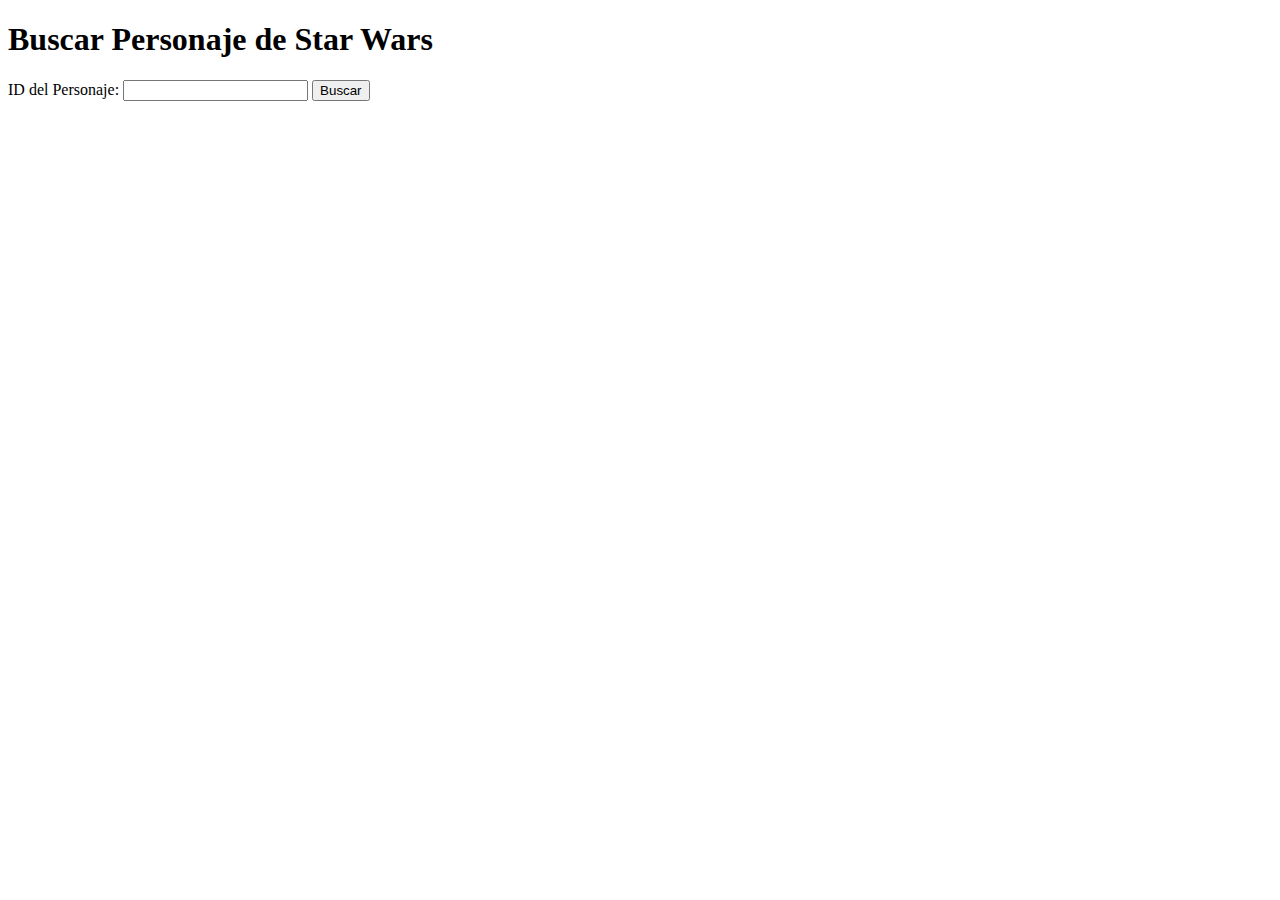
==== UD05_Retos/Ejercicio3/A/index.html @ 3eb239fd "done" ====
<!DOCTYPE html>
<html lang="en">
<head>
  <meta charset="UTF-8">
  <meta name="viewport" content="width=device-width, initial-scale=1.0">
  <title>Document</title>
</head>
<body>
  <h1>Buscar Personaje de Star Wars</h1>
  <form id="personajeForm">
    <label for="personajeId">ID del Personaje:</label>
    <input type="text" id="personajeId" name="personajeId" required pattern="^[1-9][0-9]?$">
    <span class="error-message" id="error-message"></span>
    <button type="submit">Buscar</button>
  </form>
  <div id="personaje"></div>

  <script type="module" src="./script.js"></script>
</body>
</html>
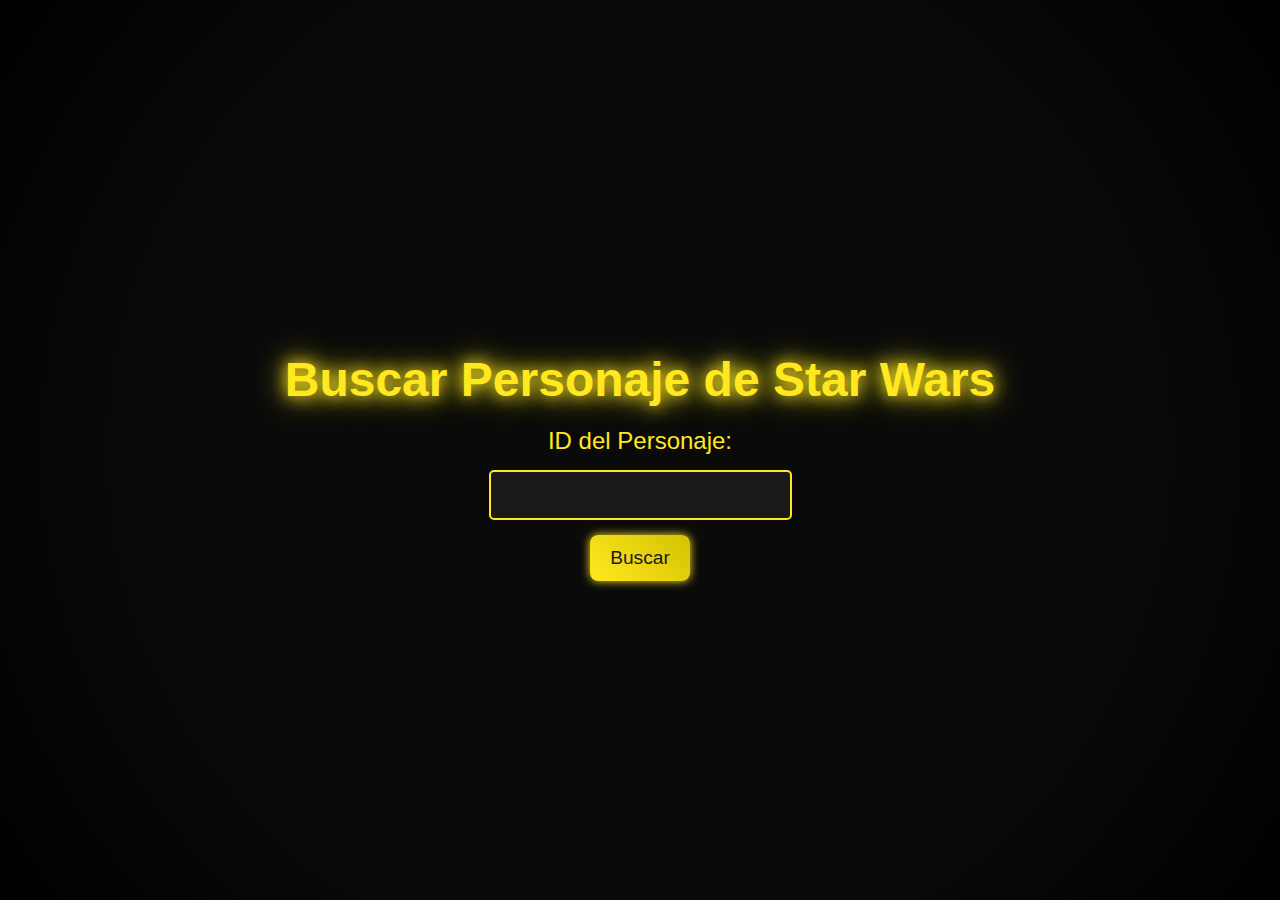
==== commit f46c333f: "a DONE" ====
--- a/UD05_Retos/Ejercicio3/A/index.html
+++ b/UD05_Retos/Ejercicio3/A/index.html
@@ -3,6 +3,7 @@
 <head>
   <meta charset="UTF-8">
   <meta name="viewport" content="width=device-width, initial-scale=1.0">
+  <link rel="stylesheet" href="css/style.css" type="text/css">
   <title>Document</title>
 </head>
 <body>
@@ -10,10 +11,10 @@
   <form id="personajeForm">
     <label for="personajeId">ID del Personaje:</label>
     <input type="text" id="personajeId" name="personajeId" required pattern="^[1-9][0-9]?$">
-    <span class="error-message" id="error-message"></span>
     <button type="submit">Buscar</button>
   </form>
-  <div id="personaje"></div>
+  <div id="personaje" style="display: none;"></div>
+  <div id="error" style="display: none;"></div>
 
   <script type="module" src="./script.js"></script>
 </body>
--- a/UD05_Retos/Ejercicio3/A/css/style.css
+++ b/UD05_Retos/Ejercicio3/A/css/style.css
@@ -0,0 +1,117 @@
+/* General Star Wars Styles */
+body {
+    font-family: 'Star Jedi', sans-serif;
+    margin: 0;
+    padding: 0;
+    background: radial-gradient(circle, #0a0a0a 60%, #000000 100%);
+    color: #ffffff;
+    text-align: center;
+    height: 100vh;
+    display: flex;
+    flex-direction: column;
+    align-items: center;
+    justify-content: center;
+}
+
+h1 {
+    font-size: 3em;
+    margin-bottom: 20px;
+    color: #ffe81f;
+    text-shadow: 0 0 15px #ffe81f, 0 0 30px #ffe81f;
+    animation: title-flicker 2.5s infinite;
+}
+
+/* Container for Form and Content */
+main {
+    width: 80%;
+    max-width: 600px;
+    background-color: rgba(0, 0, 0, 0.85);
+    border: 2px solid #ffe81f;
+    border-radius: 12px;
+    box-shadow: 0 0 20px #ffe81f;
+    padding: 20px;
+}
+
+/* Form Styles */
+form {
+    display: flex;
+    flex-direction: column;
+    gap: 15px;
+    align-items: center;
+}
+
+label {
+    font-size: 1.5em;
+    color: #ffe81f;
+}
+
+input[type="text"] {
+    width: 100%;
+    padding: 12px;
+    border: 2px solid #ffe81f;
+    border-radius: 5px;
+    background-color: #1a1a1a;
+    color: #ffffff;
+    font-size: 1.2em;
+    text-align: center;
+}
+
+input[type="text"]:focus {
+    box-shadow: 0 0 10px #ffe81f;
+    outline: none;
+}
+
+button {
+    padding: 12px 20px;
+    font-size: 1.2em;
+    color: #1a1a1a;
+    background: linear-gradient(45deg, #ffe81f, #d4c201);
+    border: none;
+    border-radius: 8px;
+    cursor: pointer;
+    box-shadow: 0 0 10px #ffe81f;
+    transition: transform 0.3s, box-shadow 0.3s;
+}
+
+button:hover {
+    transform: scale(1.1);
+    box-shadow: 0 0 20px #ffe81f;
+}
+
+/* Character Details Section */
+#personaje {
+    margin-top: 20px;
+    padding: 15px;
+    border-radius: 8px;
+    background-color: rgba(20, 20, 20, 0.9);
+    box-shadow: 0 0 15px #ffe81f;
+    color: #ffffff;
+    text-align: left;
+    line-height: 1.6;
+}
+
+#personaje h2 {
+    font-size: 2em;
+    color: #ffe81f;
+}
+
+#personaje p {
+    font-size: 1.2em;
+    margin: 5px 0;
+}
+
+/* Error Message Section */
+#error {
+    margin-top: 20px;
+    padding: 10px;
+    background-color: rgba(255, 0, 0, 0.8);
+    color: #ffffff;
+    border-radius: 8px;
+    box-shadow: 0 0 10px red;
+}
+
+/* Animations */
+@keyframes title-flicker {
+    0%, 100% { opacity: 1; }
+    50% { opacity: 0.8; }
+}
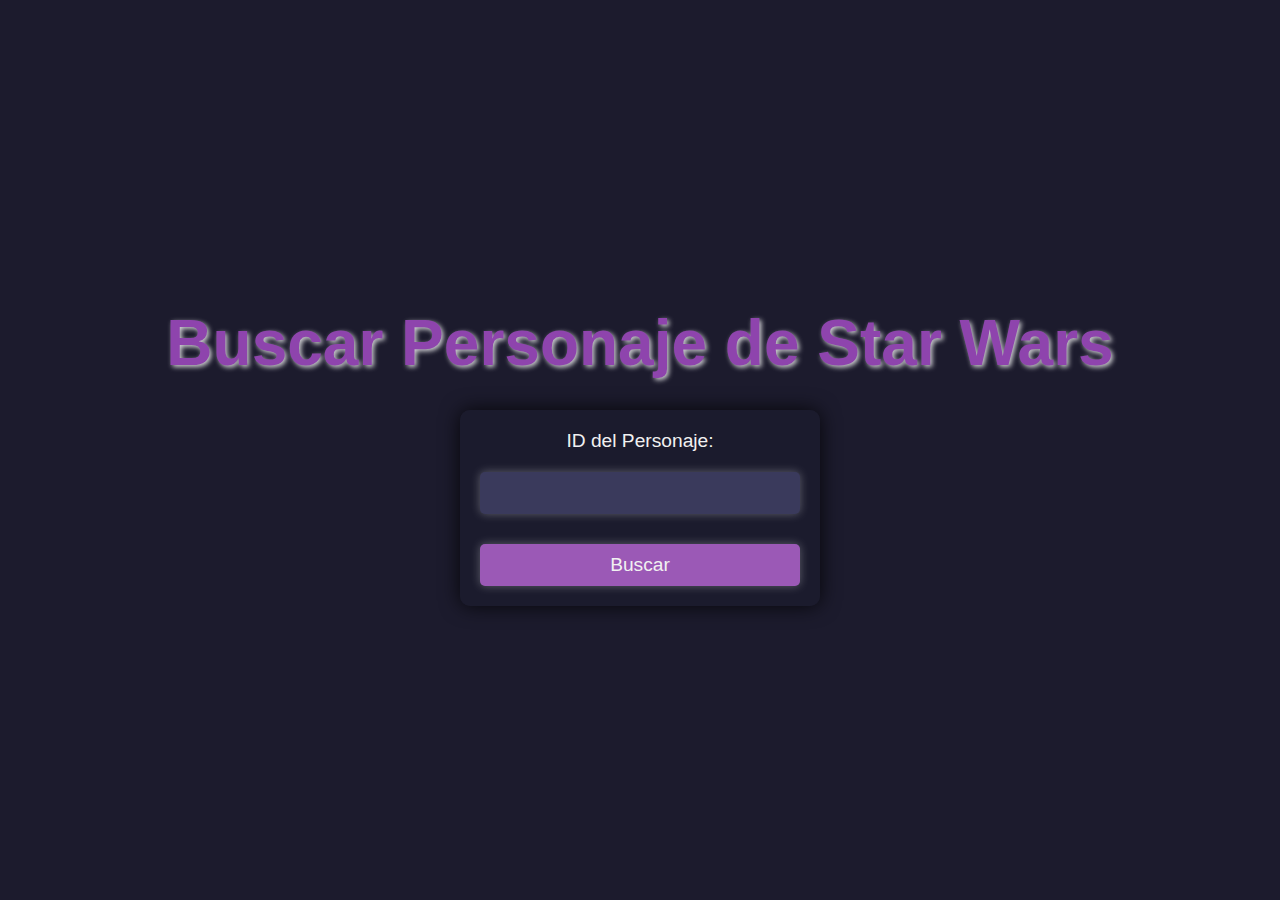
==== commit fc0240f5: "DONE" ====
--- a/UD05_Retos/Ejercicio3/A/index.html
+++ b/UD05_Retos/Ejercicio3/A/index.html
@@ -16,6 +16,6 @@
   <div id="personaje" style="display: none;"></div>
   <div id="error" style="display: none;"></div>
 
-  <script type="module" src="./script.js"></script>
+  <script type="module" src="script.js"></script>
 </body>
 </html>
--- a/UD05_Retos/Ejercicio3/A/css/style.css
+++ b/UD05_Retos/Ejercicio3/A/css/style.css
@@ -1,117 +1,119 @@
-/* General Star Wars Styles */
+/* General Styles */
 body {
-    font-family: 'Star Jedi', sans-serif;
+    font-family: 'Arial', sans-serif;
+    background-color: #1c1b2d; /* Fondo oscuro morado, tema espacial */
+    color: #f1f1f1; /* Texto claro */
     margin: 0;
     padding: 0;
-    background: radial-gradient(circle, #0a0a0a 60%, #000000 100%);
-    color: #ffffff;
+    display: flex;
+    justify-content: center;
+    align-items: flex-start; /* Alineación hacia arriba */
+    flex-direction: column; /* Distribuir elementos en vertical */
+    align-items: center;
+    height: 100vh;
     text-align: center;
-    height: 100vh;
-    display: flex;
-    flex-direction: column;
-    align-items: center;
-    justify-content: center;
-}
-
-h1 {
-    font-size: 3em;
-    margin-bottom: 20px;
-    color: #ffe81f;
-    text-shadow: 0 0 15px #ffe81f, 0 0 30px #ffe81f;
-    animation: title-flicker 2.5s infinite;
-}
-
-/* Container for Form and Content */
-main {
-    width: 80%;
-    max-width: 600px;
-    background-color: rgba(0, 0, 0, 0.85);
-    border: 2px solid #ffe81f;
-    border-radius: 12px;
-    box-shadow: 0 0 20px #ffe81f;
+    background-image: url('https://www.starwars.com/sites/starwars/files/assets/Star-Wars-hero-background.jpg');
+    background-size: cover;
+    background-position: center;
+  }
+  
+  h1 {
+    font-family: 'Star Jedi', sans-serif; /* Fuente inspirada en Star Wars */
+    font-size: 4em;
+    color: #8e44ad; /* Morado oscuro */
+    text-shadow: 2px 2px 5px rgba(255, 255, 255, 0.8);
+    margin-bottom: 30px;
+  }
+  
+  form {
+    background-color: rgba(28, 27, 45, 0.8); /* Fondo oscuro morado translúcido */
+    border-radius: 10px;
     padding: 20px;
-}
-
-/* Form Styles */
-form {
-    display: flex;
-    flex-direction: column;
-    gap: 15px;
-    align-items: center;
-}
-
-label {
+    box-shadow: 0 0 20px rgba(0, 0, 0, 0.8);
+    width: 320px;
+    margin-bottom: 30px; /* Separación con el siguiente div */
+  }
+  
+  label {
+    font-size: 1.2em;
+    color: #f1f1f1;
+    margin-bottom: 10px;
+    display: block;
+  }
+  
+  input[type="text"] {
+    width: 100%;
+    padding: 10px 0;
+    margin: 10px 0;
+    margin-bottom: 30px;
+    border: none;
+    border-radius: 5px;
+    background-color: #3a3a5c; /* Gris oscuro morado */
+    color: #f1f1f1;
+    font-size: 1.2em;
+    box-shadow: 0 0 10px rgba(255, 255, 255, 0.3);
+    text-align: center;
+  }
+  
+  button {
+    width: 100%;
+    padding: 10px;
+    background-color: #9b59b6; /* Morado claro */
+    color: #f1f1f1;
+    font-size: 1.2em;
+    border: none;
+    border-radius: 5px;
+    cursor: pointer;
+    box-shadow: 0 0 10px rgba(255, 255, 255, 0.3);
+  }
+  
+  button:hover {
+    background-color: #8e44ad; /* Morado más oscuro al pasar el cursor */
+  }
+  
+  #personaje, #error {
+    background-color: rgba(28, 27, 45, 0.8); /* Fondo oscuro morado translúcido */
+    padding: 20px;
+    border-radius: 10px;
+    width: 320px;
+    margin-bottom: 30px; /* Separación entre los resultados */
+    color: #f1f1f1;
+    box-shadow: 0 0 20px rgba(0, 0, 0, 0.8);
+  }
+  
+  #personaje h2 {
+    font-family: 'Star Jedi', sans-serif;
+    font-size: 2.5em;
+    color: #8e44ad; /* Morado claro */
+    margin-bottom: 15px;
+  }
+  
+  #personaje p {
+    font-size: 1.2em;
+    margin-bottom: 10px;
+  }
+  
+  #error {
+    display: none;
+    background-color: rgba(255, 0, 0, 0.7); /* Fondo rojo para error */
+  }
+  
+  #error p {
     font-size: 1.5em;
-    color: #ffe81f;
-}
-
-input[type="text"] {
-    width: 100%;
-    padding: 12px;
-    border: 2px solid #ffe81f;
-    border-radius: 5px;
-    background-color: #1a1a1a;
-    color: #ffffff;
-    font-size: 1.2em;
-    text-align: center;
-}
-
-input[type="text"]:focus {
-    box-shadow: 0 0 10px #ffe81f;
-    outline: none;
-}
-
-button {
-    padding: 12px 20px;
-    font-size: 1.2em;
-    color: #1a1a1a;
-    background: linear-gradient(45deg, #ffe81f, #d4c201);
-    border: none;
-    border-radius: 8px;
-    cursor: pointer;
-    box-shadow: 0 0 10px #ffe81f;
-    transition: transform 0.3s, box-shadow 0.3s;
-}
-
-button:hover {
-    transform: scale(1.1);
-    box-shadow: 0 0 20px #ffe81f;
-}
-
-/* Character Details Section */
-#personaje {
-    margin-top: 20px;
-    padding: 15px;
-    border-radius: 8px;
-    background-color: rgba(20, 20, 20, 0.9);
-    box-shadow: 0 0 15px #ffe81f;
-    color: #ffffff;
-    text-align: left;
-    line-height: 1.6;
-}
-
-#personaje h2 {
-    font-size: 2em;
-    color: #ffe81f;
-}
-
-#personaje p {
-    font-size: 1.2em;
-    margin: 5px 0;
-}
-
-/* Error Message Section */
-#error {
-    margin-top: 20px;
-    padding: 10px;
-    background-color: rgba(255, 0, 0, 0.8);
-    color: #ffffff;
-    border-radius: 8px;
-    box-shadow: 0 0 10px red;
-}
-
-/* Animations */
-@keyframes title-flicker {
-    0%, 100% { opacity: 1; }
-    50% { opacity: 0.8; }
-}
+    color: #fff;
+  }
+  
+  /* Animaciones */
+  @keyframes fadeIn {
+    0% {
+      opacity: 0;
+    }
+    100% {
+      opacity: 1;
+    }
+  }
+  
+  #personaje, #error {
+    animation: fadeIn 1s ease-out;
+  }
+  
